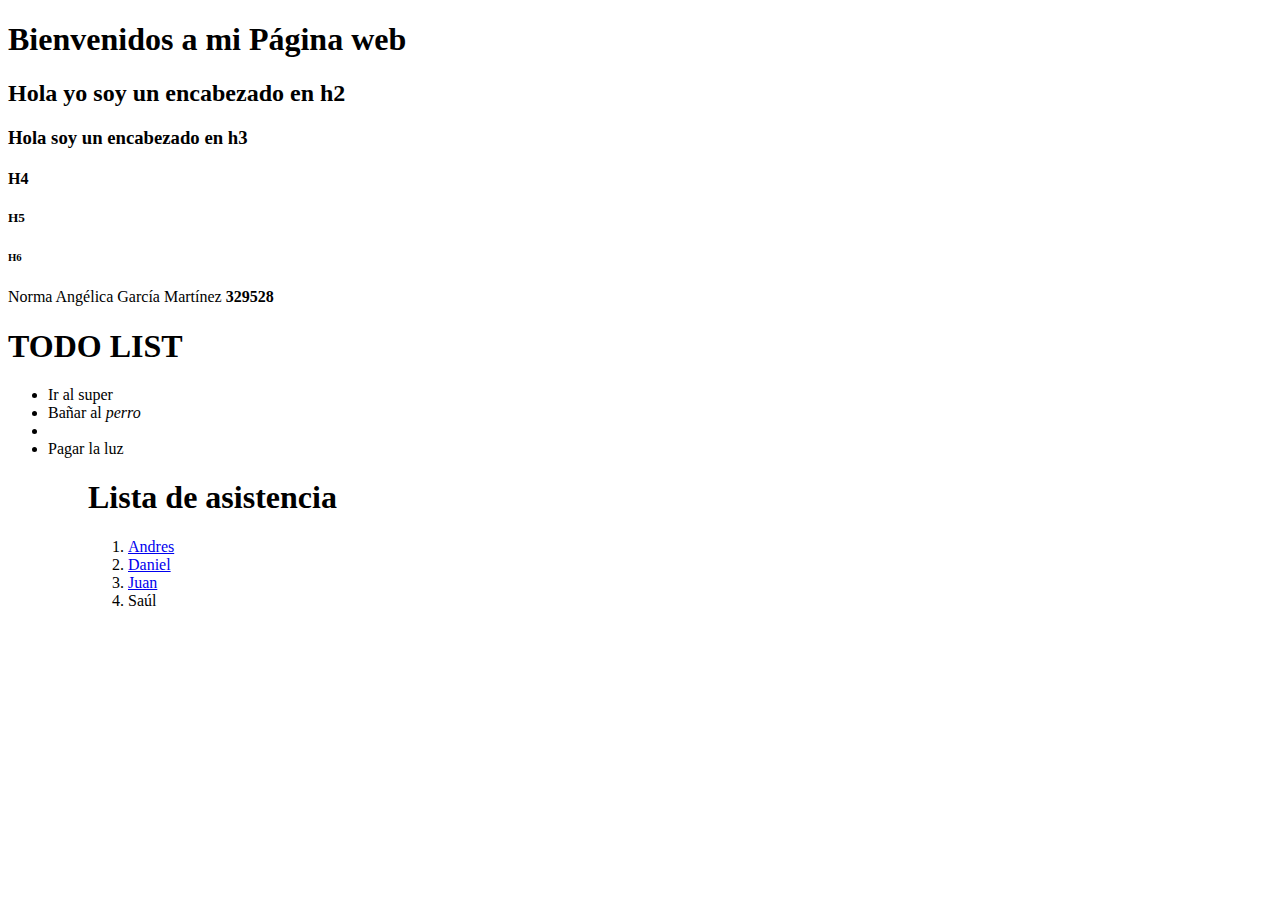
==== WWW/index.html @ 8bdeb2e1 "Se mueve archivo index.html a WWW" ====
<!DOCTYPE html>

<html>
  <head>
    <meta charset = "utf-8">
  </head>
  <body>
    <h1>Bienvenidos a mi Página web</h1>
    <h2>Hola yo soy un encabezado en h2</h2>
    <h3>Hola soy un encabezado en h3</h3>
    <h4>H4</h4>
    <h5>H5</h5>
    <h6>H6</h6>
    </marquee>
      <p> Norma Angélica García Martínez <b>329528</b> </p>
    </marquee>
    <h1> TODO LIST </h1>
    <ul>
      <li>Ir al super</li>
      <li>Bañar al <i>perro</i> <li>
      <li>Pagar la luz</li>
    <ul>
    <h1>Lista de asistencia</h1>
    <ol>
      <li><a href = "https://www.google.com" > Andres </a></li>
      <li><a href = "/bio.html" > Daniel </a></li>
      <li><a href = "#/hola" >  Juan </a></li>
      <li> Saúl </li>
    <ol>
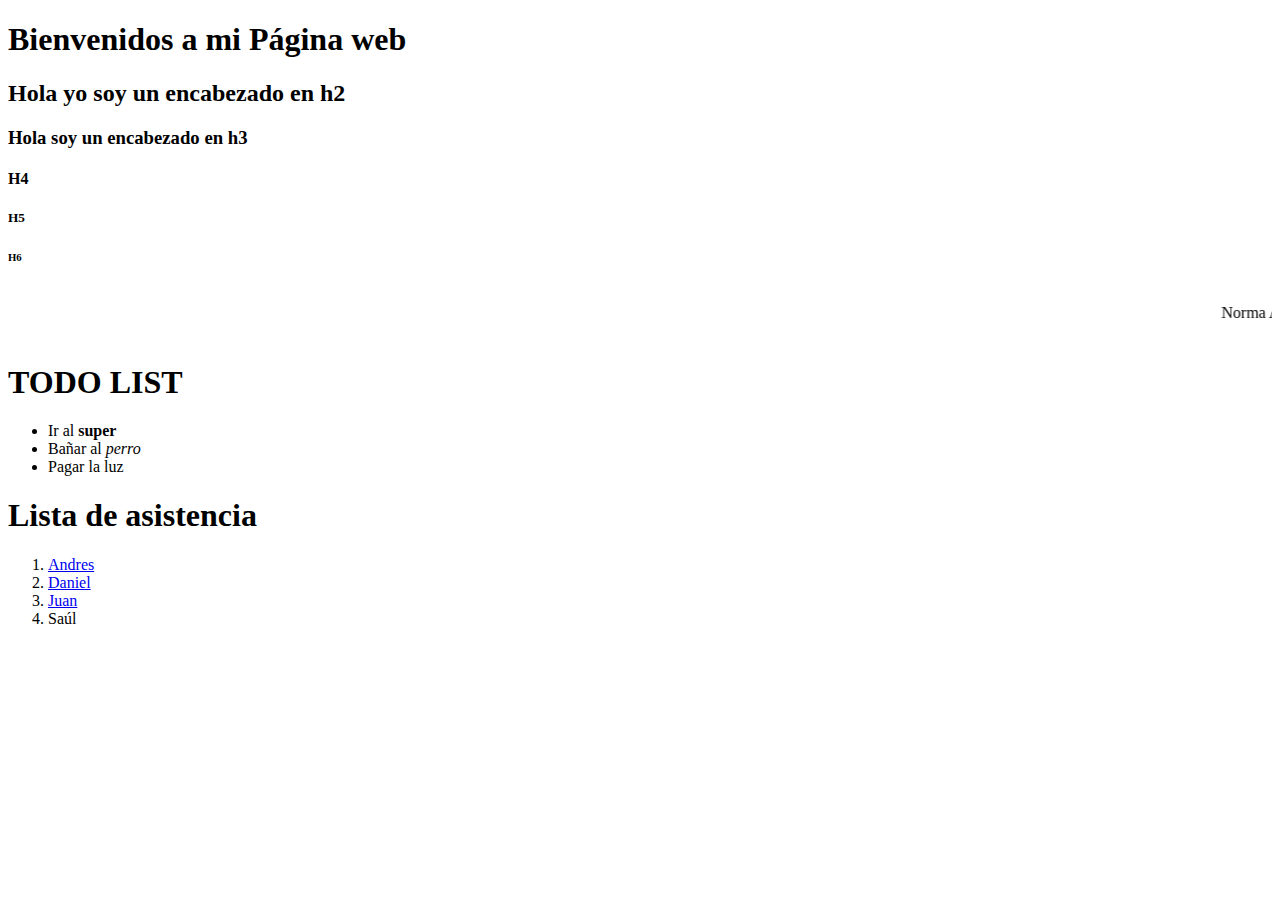
==== commit d882c992: "Se modifica index" ====
--- a/WWW/index.html
+++ b/WWW/index.html
@@ -11,19 +11,21 @@
     <h4>H4</h4>
     <h5>H5</h5>
     <h6>H6</h6>
-    </marquee>
+    <marquee>
       <p> Norma Angélica García Martínez <b>329528</b> </p>
     </marquee>
     <h1> TODO LIST </h1>
     <ul>
-      <li>Ir al super</li>
-      <li>Bañar al <i>perro</i> <li>
+      <li>Ir al <b>super</b> </li>
+      <li>Bañar al <i>perro</i> </li>
       <li>Pagar la luz</li>
-    <ul>
+    </ul>
     <h1>Lista de asistencia</h1>
     <ol>
       <li><a href = "https://www.google.com" > Andres </a></li>
       <li><a href = "/bio.html" > Daniel </a></li>
       <li><a href = "#/hola" >  Juan </a></li>
       <li> Saúl </li>
-    <ol>
+    </ol>
+  </body>
+</html>
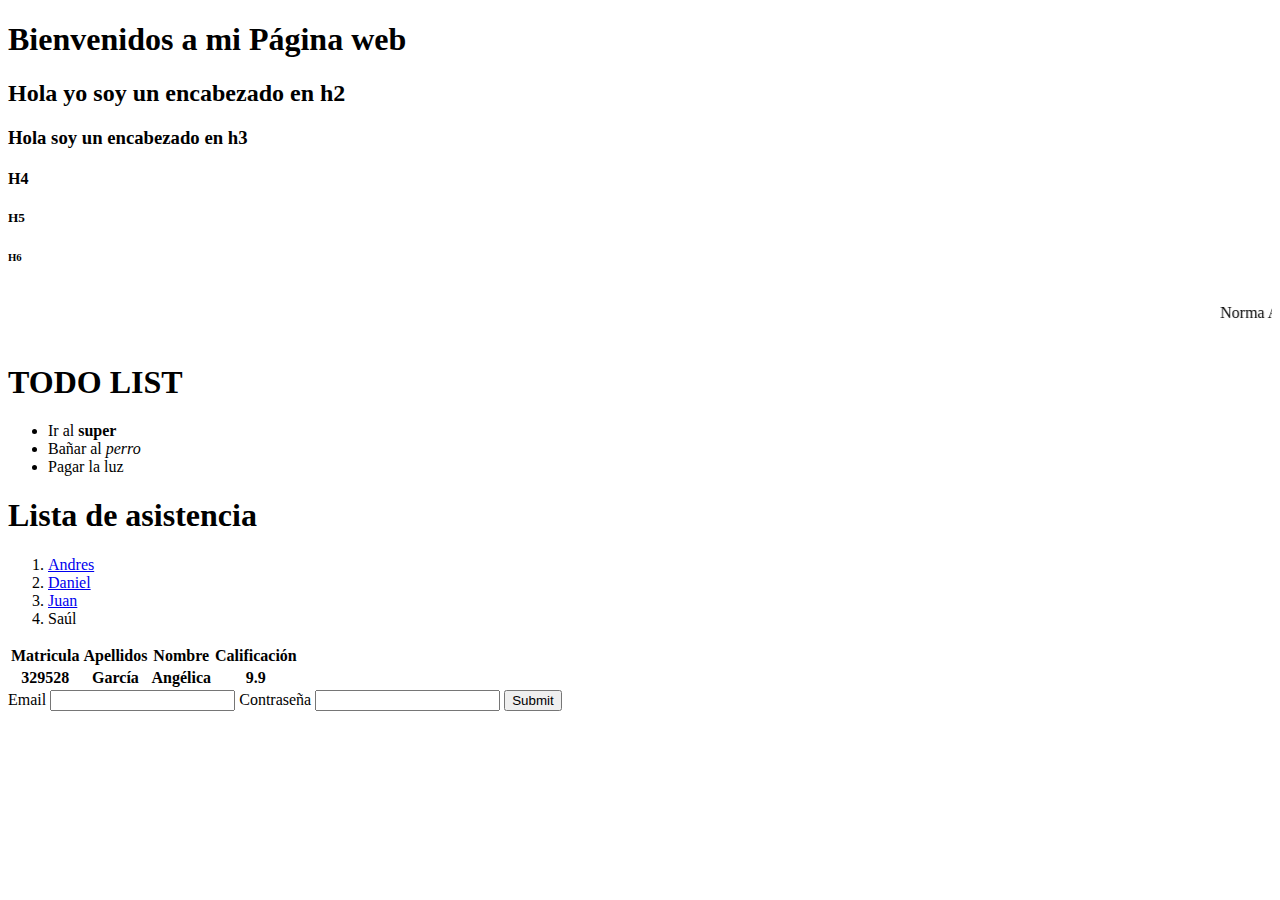
==== commit cb4048e2: "Se modifica index.html" ====
--- a/WWW/index.html
+++ b/WWW/index.html
@@ -27,5 +27,34 @@
       <li><a href = "#/hola" >  Juan </a></li>
       <li> Saúl </li>
     </ol>
+
+    <table>
+      <thead>
+        <tr>
+          <th>Matricula</th>
+          <th>Apellidos</th>
+          <th>Nombre</th>
+          <th>Calificación</th>
+        </tr>
+      </thead>
+      <tbody>
+        <tr>
+          <th>329528</th>
+          <th>García</th>
+          <th>Angélica</th>
+          <th>9.9</th>
+        </tr>
+      </tbody>
+    </table>
+
+    <form method = "POST" action = "/login">
+      <label labelFor = "email">Email</label>
+      <input type = "text" id = "email" name = "email"/>
+      <label labelFor = "pass">Contraseña</label>
+      <input type = "password" id = "pass" name = "password"/>
+      <input type = "submit" />
+    </form>
+
+    <script type = "text/javascript" src = "jss/main.js"/>
   </body>
 </html>
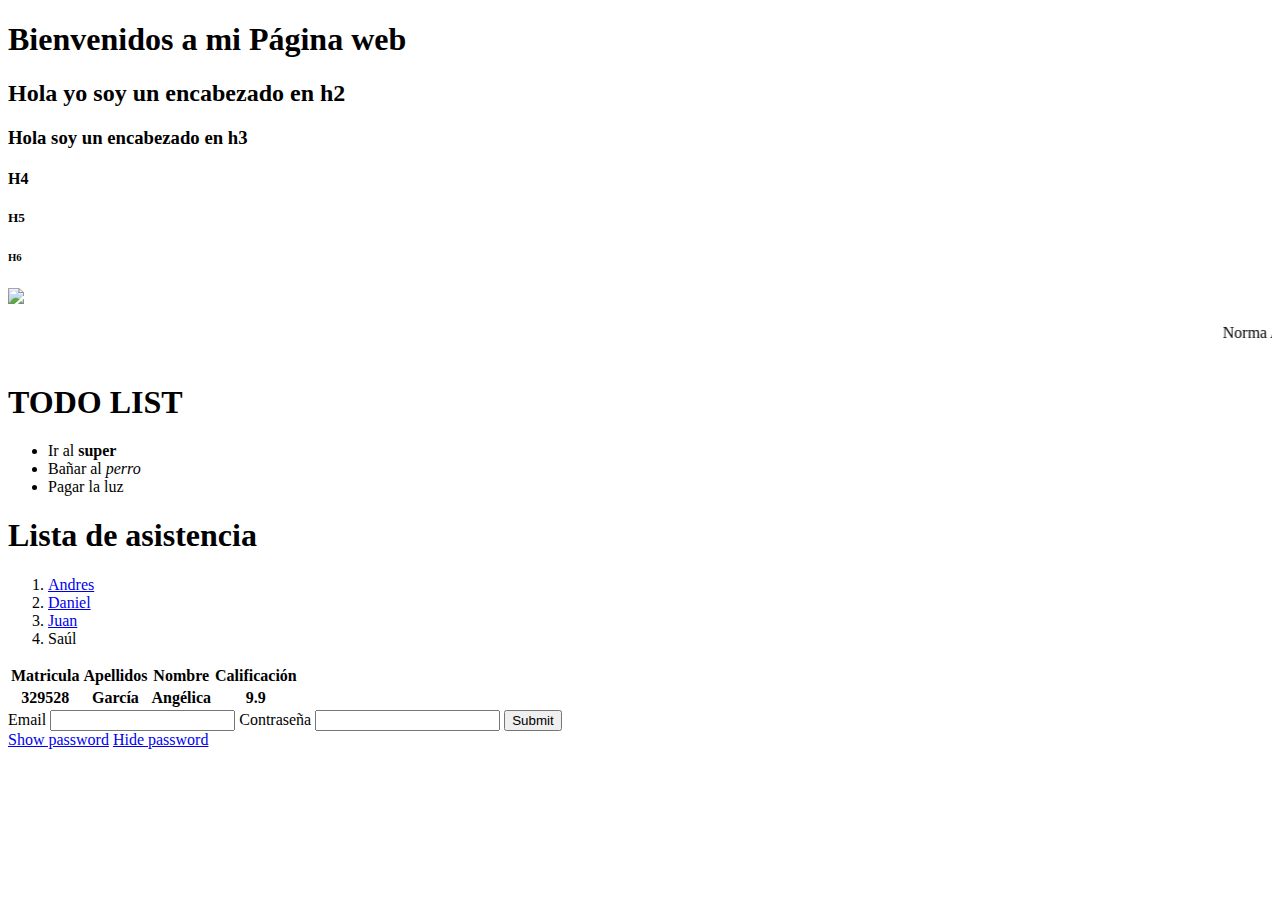
==== commit cfa6a9e6: "Se modifica index.html" ====
--- a/WWW/index.html
+++ b/WWW/index.html
@@ -3,14 +3,16 @@
 <html>
   <head>
     <meta charset = "utf-8">
+    <link rel = "stylesheet" href = "/css/master.css">
   </head>
   <body>
-    <h1>Bienvenidos a mi Página web</h1>
-    <h2>Hola yo soy un encabezado en h2</h2>
-    <h3>Hola soy un encabezado en h3</h3>
-    <h4>H4</h4>
-    <h5>H5</h5>
-    <h6>H6</h6>
+    <h1 class = "border" id = 'titulo-principal'>Bienvenidos a mi Página web</h1>
+    <h2 class = "border">Hola yo soy un encabezado en h2</h2>
+    <h3 class = "border">Hola soy un encabezado en h3</h3>
+    <h4 class = "border">H4</h4>
+    <h5 class = "border">H5</h5>
+    <h6 class = "border">H6</h6>
+    <img src = "/img/pug.jpeg" />
     <marquee>
       <p> Norma Angélica García Martínez <b>329528</b> </p>
     </marquee>
@@ -55,6 +57,9 @@
       <input type = "submit" />
     </form>
 
+    <a id = "show" href = "#" > Show password</a>
+    <a id = "hide" href = "#" > Hide password</a>
+
     <script type = "text/javascript" src = "jss/main.js"/>
   </body>
 </html>
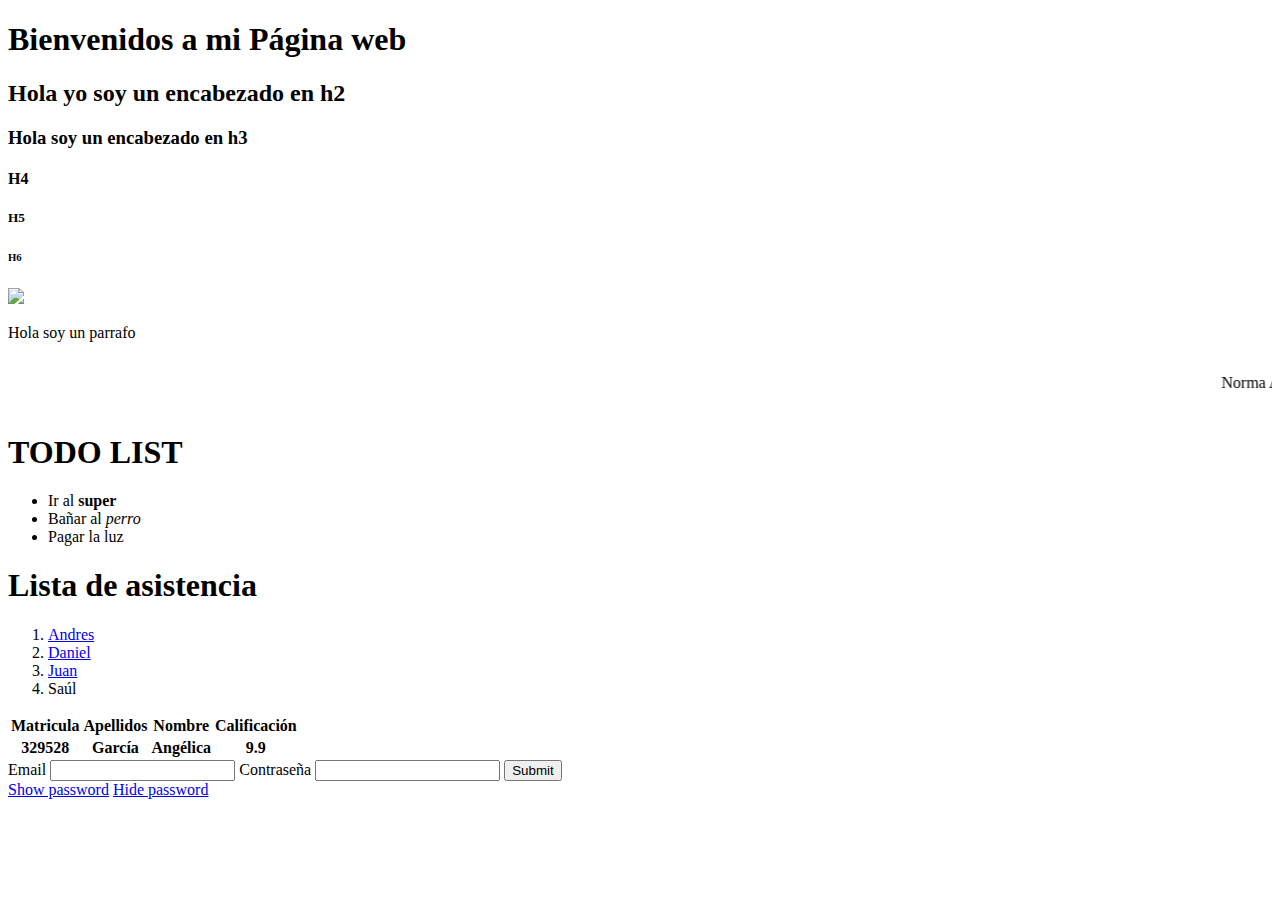
==== commit b2b10354: "Se modifica index.html" ====
--- a/WWW/index.html
+++ b/WWW/index.html
@@ -13,6 +13,9 @@
     <h5 class = "border">H5</h5>
     <h6 class = "border">H6</h6>
     <img src = "/img/pug.jpeg" />
+    <div id = "parrafo-importante">
+    </p>Hola soy un parrafo</p>
+    </div>
     <marquee>
       <p> Norma Angélica García Martínez <b>329528</b> </p>
     </marquee>
